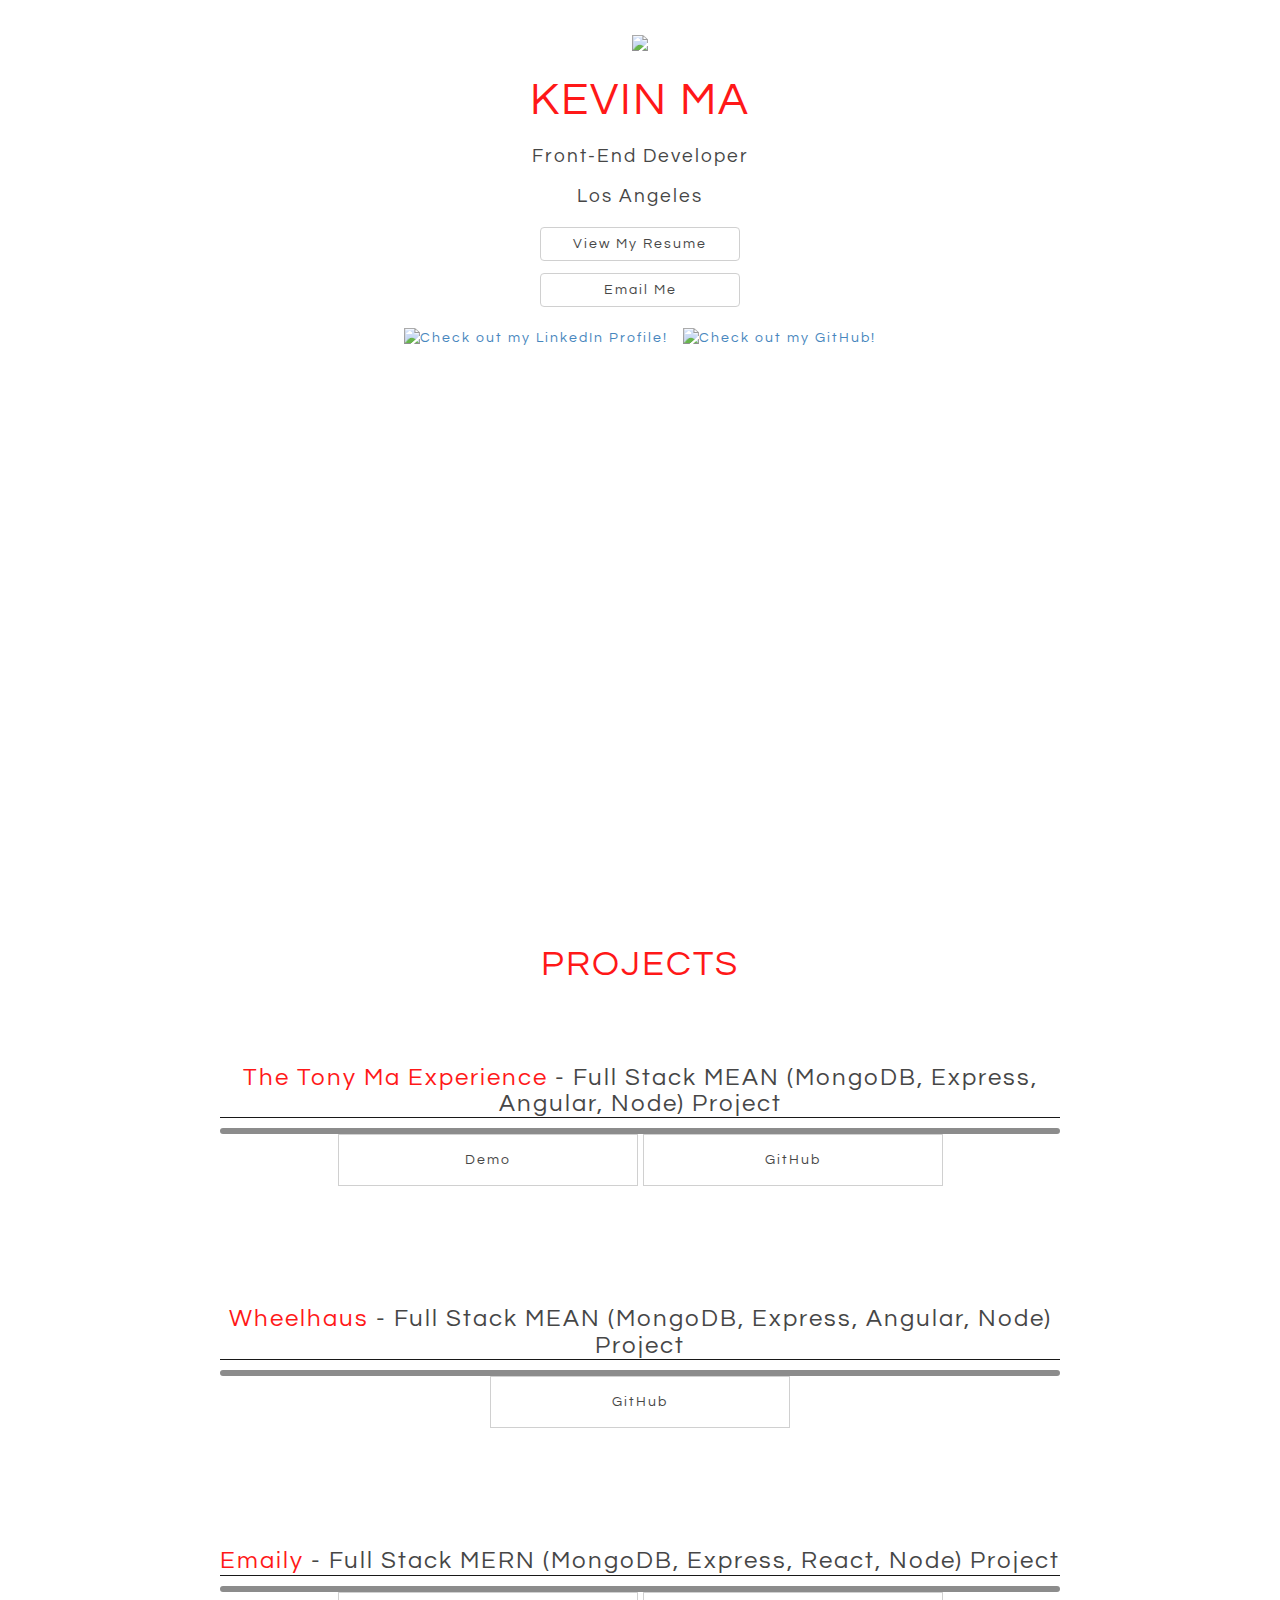
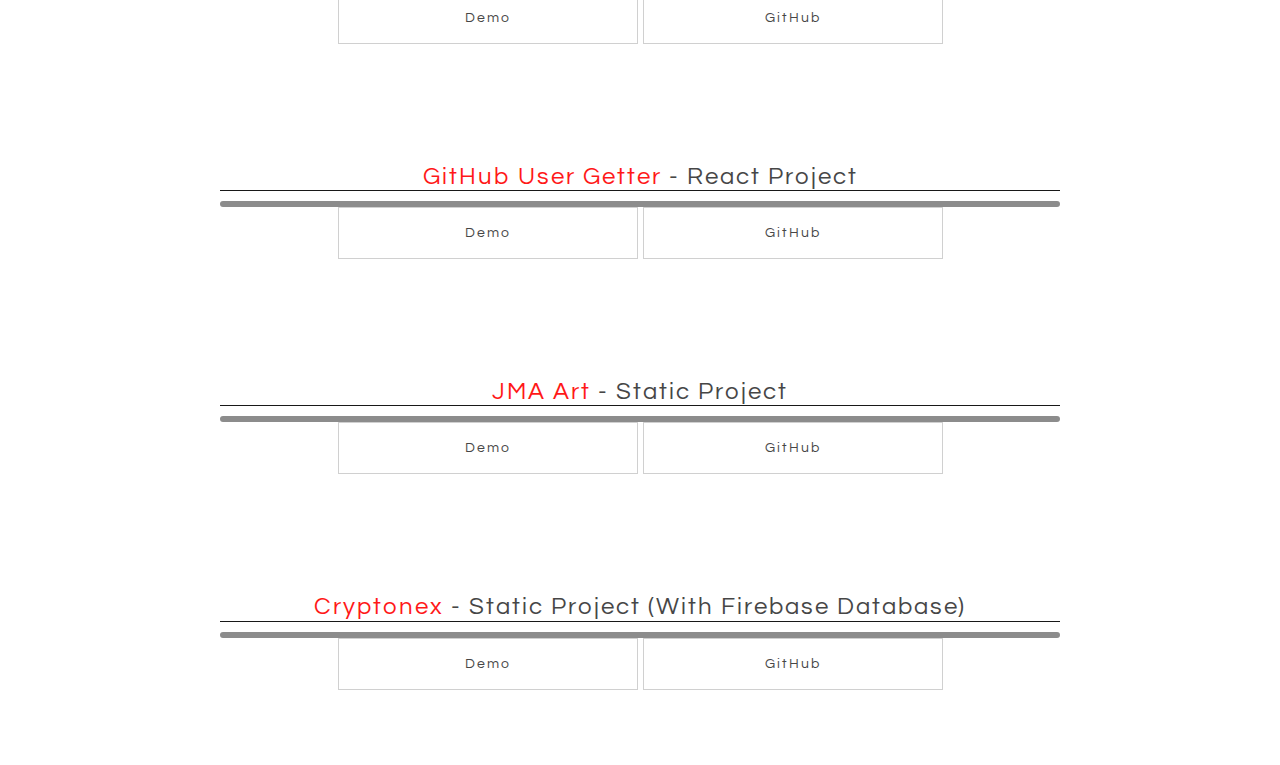
==== indexoriginal.html @ e67a65ba "first commit" ====
<!DOCTYPE html>
<html>
  <head>
    <link rel="icon" type="image/png" sizes="32x32" href="favicon.ico">
    <meta charset="utf-8">
    <meta name='viewport' content='width=device-width, initial-scale=1.0, maximum-scale=1.0' />
    <link rel="stylesheet" href="https://maxcdn.bootstrapcdn.com/bootstrap/3.3.7/css/bootstrap.min.css" integrity="sha384-BVYiiSIFeK1dGmJRAkycuHAHRg32OmUcww7on3RYdg4Va+PmSTsz/K68vbdEjh4u" crossorigin="anonymous">
    <link rel="stylesheet" href="css/style.css">
    <link href="https://fonts.googleapis.com/css?family=Questrial" rel="stylesheet">
    <script src="https://ajax.googleapis.com/ajax/libs/jquery/3.2.1/jquery.min.js"></script>
    <script src="js/jquery.js"></script>
    <title>Kevin Ma</title>
  </head>

  <body>
<!-- PAGE ONE // LANDING -->
      <div class="landing" id="pg1">
          <div class="landing--info">
              <img class="" src="https://s3-us-west-1.amazonaws.com/kevin-portfolio-images/me.gif">
          </div>
          <div class="landing--socialmedia">
              <h1 class="red-text cap-text">Kevin Ma</h1>
              <h3>Front-End Developer</h3>
              <h3>Los Angeles</h3>
              <a class="btn btn-default socialmedia-button" href="https://drive.google.com/open?id=1h_kuTO9FD1sArXmAAOJ-uLJk9Ehl0OeS" title="See My Resume!" target="_blank">View My Resume</a>
              <a class="btn btn-default socialmedia-button" href="mailto:kevin@kevin-ma.com" title="Email Me!">Email Me</a>
              <a href="https://www.linkedin.com/in/kevinmadev/" target="_blank" ><img class="linkedin" src="https://s3-us-west-1.amazonaws.com/kevin-portfolio-images/linkedinbutton.png" title="Check out my LinkedIn Profile!"></a>
              <a href="https://github.com/kma91" target="_blank" ><img class="github" src="https://s3-us-west-1.amazonaws.com/kevin-portfolio-images/gh.png" title="Check out my GitHub!"></a>
          </div>
          <!-- <a href="#pg2" class="arrowdown bounce pg1arrow" title="Checkout my projects!"></a> -->
    </div>
<!-- PAGE TWO // PROJECTS & TYPEWRITER -->
    <div class="projects" id="pg2">
        <h1 class="red-text cap-text">Projects</h1>
        <div class="row">
            <div class="project col-xs-12 col-md-offset-2 col-md-8">
              <h3><span>The Tony Ma Experience</span> - Full Stack MEAN (MongoDB, Express, Angular, Node) Project</h3>
                <img src="https://kevin-portfolio-images.s3-us-west-1.amazonaws.com/tonymaexperience.png" alt="" class="img-responsive">
                <a href="https://www.thetonymaexperience.com/" target="_blank" class="btn btn-default">Demo</a>
                <a href="https://github.com/KMA91/real-estate" target="_blank" class="btn btn-default">GitHub</a>
            </div>
            <div class="project col-xs-12 col-md-offset-2 col-md-8">
              <h3><span>Wheelhaus</span> - Full Stack MEAN (MongoDB, Express, Angular, Node) Project</h3>
                <img src="https://kevin-portfolio-images.s3-us-west-1.amazonaws.com/wheelhaus.png" alt="" class="img-responsive">
                <a href="https://github.com/Suykim21/wheelhaus_v4" target="_blank" class="btn btn-default">GitHub</a>
            </div>
            <div class="project col-xs-12 col-md-offset-2 col-md-8">
              <h3><span>Emaily</span> - Full Stack MERN (MongoDB, Express, React, Node) Project</h3>
                  <img src="https://kevin-portfolio-images.s3-us-west-1.amazonaws.com/emaily.png" alt="" class="img-responsive">
                  <a href="https://sheltered-brushlands-16301.herokuapp.com/" target="_blank" class="btn btn-default">Demo</a>
                  <a href="https://github.com/KMA91/email_mass_sender" target="_blank" class="btn btn-default">GitHub</a>
            </div>
            <div class="project col-xs-12 col-md-offset-2 col-md-8">
              <h3><span>GitHub User Getter</span> - React Project</h3>
                <img src="https://kevin-portfolio-images.s3-us-west-1.amazonaws.com/githubgetter.png" alt="" class="img-responsive">
                <a href="https://serene-garden-92049.herokuapp.com/" target="_blank" class="btn btn-default">Demo</a>
                <a href="https://github.com/KMA91/React-httprequests" target="_blank" class="btn btn-default">GitHub</a>
            </div>
            <div class="project col-xs-12 col-md-offset-2 col-md-8">
              <h3><span>JMA Art</span> - Static Project</h3>
                <img src="https://kevin-portfolio-images.s3-us-west-1.amazonaws.com/jma-art.png" alt="" class="img-responsive">
                <a href="https://jma-art.com/" target="_blank" class="btn btn-default">Demo</a>
                <a href="https://github.com/KMA91/jennifer_JMAART" target="_blank" class="btn btn-default">GitHub</a>
            </div>
            <div class="project col-xs-12 col-md-offset-2 col-md-8">
              <h3><span>Cryptonex</span> - Static Project (With Firebase Database)</h3>
                <img src="https://kevin-portfolio-images.s3-us-west-1.amazonaws.com/cryptonex.png" alt="" class="img-responsive">
                <a href="http://cryptonapp.com/" target="_blank" class="btn btn-default">Demo</a>
                <a href="https://github.com/KMA91/cryptonex" target="_blank" class="btn btn-default">GitHub</a>
            </div>
        </div>
    </div>
  </body>
</html>
---- css/style.css ----
html{box-sizing:border-box}*,:after,:before{box-sizing:inherit}body,html{height:100%;font-family:Questrial,sans-serif;letter-spacing:2px}.red-text{color:red}.cap-text{text-transform:uppercase}.arrowdown{width:30px;height:30px;background-image:url(https://s3-us-west-1.amazonaws.com/kevin-portfolio-images/arrowdown.png);background-size:contain}.arrowup{width:30px;height:30px;background-image:url(https://s3-us-west-1.amazonaws.com/kevin-portfolio-images/arrowup.png);background-size:contain}.bounce{-moz-animation:bounce 1s infinite;-webkit-animation:bounce 1s infinite;animation:bounce 1s infinite}@-moz-keyframes bounce{0%,100%{-moz-transform:translateY(0);transform:translateY(0)}50%{-moz-transform:translateY(-10px);transform:translateY(-10px)}}@-webkit-keyframes bounce{0%,100%{-webkit-transform:translateY(0);transform:translateY(0)}50%{-webkit-transform:translateY(-10px);transform:translateY(-10px)}}@keyframes bounce{0%,100%{-moz-transform:translateY(0);-ms-transform:translateY(0);-webkit-transform:translateY(0);transform:translateY(0)}50%{-moz-transform:translateY(-10px);-ms-transform:translateY(-10px);-webkit-transform:translateY(-10px);transform:translateY(-10px)}}@media (max-width:375px){.arrowdown{width:23px;height:23px}.arrowup{width:23px;height:23px}}@media (max-width:320px){.arrowdown{width:16px;height:16px}.arrowup{width:16px;height:16px}}@media (min-height:810px){.arrowdown{width:30px;height:30px}.arrowup{width:30px;height:30px}}.landing{opacity:.9;background-position:center;background-size:cover;background-repeat:no-repeat;background-attachment:scroll;background-image:url(https://s3-us-west-1.amazonaws.com/kevin-portfolio-images/whitewood.png);min-height:100%;padding:25px}.landing--info{margin:0 auto;text-align:center}.landing--info img{padding:10px 20px 5px;max-width:100%}.landing--socialmedia{text-align:center}.landing--socialmedia h1{font-size:45px}.landing--socialmedia h3{font-size:19px}.landing--socialmedia a{margin:12px auto;text-align:center}.landing--socialmedia img{width:100px;padding:0 5px}.socialmedia-button{display:block;width:200px;margin-top:10px!important}.socialmedia-button:nth-of-type(1){margin-top:20px!important}.socialmedia-button:nth-of-type(2){margin-bottom:20px!important}.pg1arrow{position:absolute;bottom:1.5%;left:48%}@media (min-width:768px){.landing--info img{max-width:25%}}@media only screen and (max-height:414px){.landing--info img{max-width:40%}}.projects{opacity:.9;background-position:center;background-size:cover;background-repeat:repeat-y;background-attachment:scroll;background-color:#fff;min-height:100%;padding:25px}.projects h1{text-align:center}.project{text-align:center;padding:50px 0}.project h3{border-bottom:1px solid #000}.project span{color:red}.project img{border:3px solid grey;border-radius:4px;width:100%;margin:0 auto;text-align:center}.project a{width:300px;padding:15px;border-radius:0}@media only screen and (max-width:414px){.project{padding:35px 10px}}.technologies{opacity:.9;background-position:center;background-size:cover;background-repeat:repeat-y;background-attachment:scroll;background-image:url(https://s3-us-west-1.amazonaws.com/kevin-portfolio-images/woodcactus.png);min-height:100%;padding:25px}
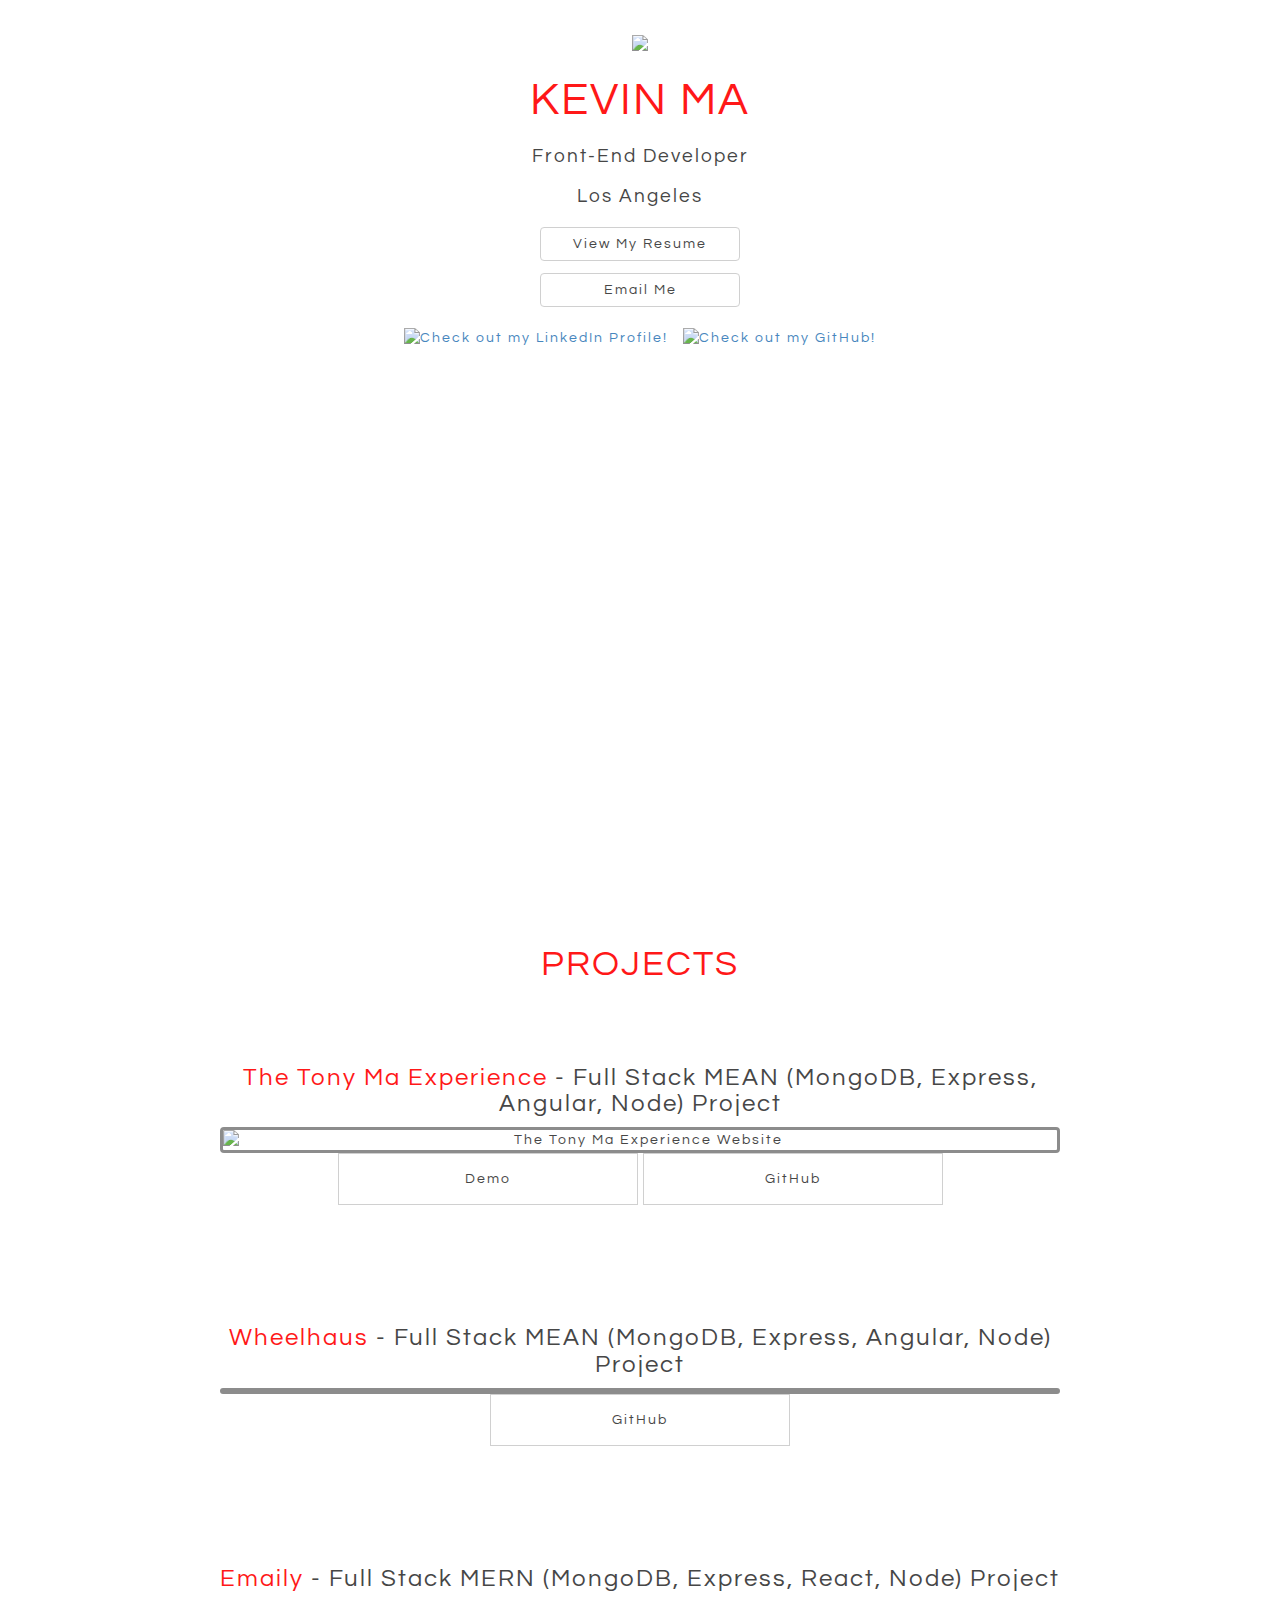
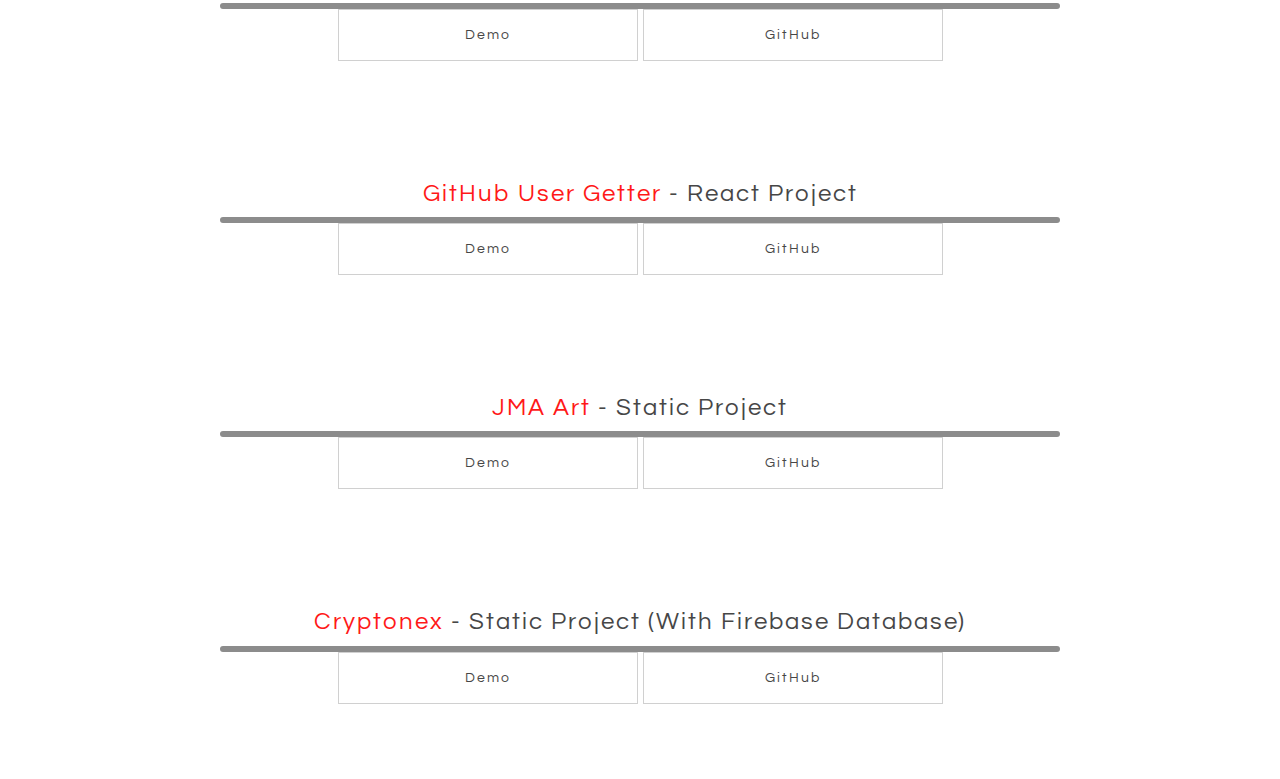
==== commit 2b7c5689: "updating deployment" ====
--- a/indexoriginal.html
+++ b/indexoriginal.html
@@ -35,38 +35,38 @@
         <div class="row">
             <div class="project col-xs-12 col-md-offset-2 col-md-8">
               <h3><span>The Tony Ma Experience</span> - Full Stack MEAN (MongoDB, Express, Angular, Node) Project</h3>
-                <img src="https://kevin-portfolio-images.s3-us-west-1.amazonaws.com/tonymaexperience.png" alt="" class="img-responsive">
-                <a href="https://www.thetonymaexperience.com/" target="_blank" class="btn btn-default">Demo</a>
-                <a href="https://github.com/KMA91/real-estate" target="_blank" class="btn btn-default">GitHub</a>
+                <img src="https://kevin-portfolio-images.s3-us-west-1.amazonaws.com/tonymaexperience.png" alt="The Tony Ma Experience Website" class="img-responsive">
+                <a href="https://www.thetonymaexperience.com/" target="_blank" class="btn btn-default" title="Checkout the Demo!">Demo</a>
+                <a href="https://github.com/KMA91/real-estate" target="_blank" class="btn btn-default" title="Checkout the GitHub Repo!">GitHub</a>
             </div>
             <div class="project col-xs-12 col-md-offset-2 col-md-8">
               <h3><span>Wheelhaus</span> - Full Stack MEAN (MongoDB, Express, Angular, Node) Project</h3>
                 <img src="https://kevin-portfolio-images.s3-us-west-1.amazonaws.com/wheelhaus.png" alt="" class="img-responsive">
-                <a href="https://github.com/Suykim21/wheelhaus_v4" target="_blank" class="btn btn-default">GitHub</a>
+                <a href="https://github.com/Suykim21/wheelhaus_v4" target="_blank" class="btn btn-default" title="Checkout the GitHub Repo!">GitHub</a>
             </div>
             <div class="project col-xs-12 col-md-offset-2 col-md-8">
               <h3><span>Emaily</span> - Full Stack MERN (MongoDB, Express, React, Node) Project</h3>
                   <img src="https://kevin-portfolio-images.s3-us-west-1.amazonaws.com/emaily.png" alt="" class="img-responsive">
-                  <a href="https://sheltered-brushlands-16301.herokuapp.com/" target="_blank" class="btn btn-default">Demo</a>
-                  <a href="https://github.com/KMA91/email_mass_sender" target="_blank" class="btn btn-default">GitHub</a>
+                  <a href="https://sheltered-brushlands-16301.herokuapp.com/" target="_blank" class="btn btn-default" title="Checkout the Demo!">Demo</a>
+                  <a href="https://github.com/KMA91/email_mass_sender" target="_blank" class="btn btn-default" title="Checkout the GitHub Repo!">GitHub</a>
             </div>
             <div class="project col-xs-12 col-md-offset-2 col-md-8">
               <h3><span>GitHub User Getter</span> - React Project</h3>
                 <img src="https://kevin-portfolio-images.s3-us-west-1.amazonaws.com/githubgetter.png" alt="" class="img-responsive">
-                <a href="https://serene-garden-92049.herokuapp.com/" target="_blank" class="btn btn-default">Demo</a>
-                <a href="https://github.com/KMA91/React-httprequests" target="_blank" class="btn btn-default">GitHub</a>
+                <a href="https://serene-garden-92049.herokuapp.com/" target="_blank" class="btn btn-default" title="Checkout the Demo!">Demo</a>
+                <a href="https://github.com/KMA91/React-httprequests" target="_blank" class="btn btn-default" title="Checkout the GitHub Repo!">GitHub</a>
             </div>
             <div class="project col-xs-12 col-md-offset-2 col-md-8">
               <h3><span>JMA Art</span> - Static Project</h3>
                 <img src="https://kevin-portfolio-images.s3-us-west-1.amazonaws.com/jma-art.png" alt="" class="img-responsive">
-                <a href="https://jma-art.com/" target="_blank" class="btn btn-default">Demo</a>
-                <a href="https://github.com/KMA91/jennifer_JMAART" target="_blank" class="btn btn-default">GitHub</a>
+                <a href="https://jma-art.com/" target="_blank" class="btn btn-default" title="Checkout the Demo!">Demo</a>
+                <a href="https://github.com/KMA91/jennifer_JMAART" target="_blank" class="btn btn-default" title="Checkout the GitHub Repo!">GitHub</a>
             </div>
             <div class="project col-xs-12 col-md-offset-2 col-md-8">
               <h3><span>Cryptonex</span> - Static Project (With Firebase Database)</h3>
                 <img src="https://kevin-portfolio-images.s3-us-west-1.amazonaws.com/cryptonex.png" alt="" class="img-responsive">
-                <a href="http://cryptonapp.com/" target="_blank" class="btn btn-default">Demo</a>
-                <a href="https://github.com/KMA91/cryptonex" target="_blank" class="btn btn-default">GitHub</a>
+                <a href="http://cryptonapp.com/" target="_blank" class="btn btn-default" title="Checkout the Demo!">Demo</a>
+                <a href="https://github.com/KMA91/cryptonex" target="_blank" class="btn btn-default" title="Checkout the GitHub Repo!">GitHub</a>
             </div>
         </div>
     </div>
--- a/css/style.css
+++ b/css/style.css
@@ -1 +1 @@
-html{box-sizing:border-box}*,:after,:before{box-sizing:inherit}body,html{height:100%;font-family:Questrial,sans-serif;letter-spacing:2px}.red-text{color:red}.cap-text{text-transform:uppercase}.arrowdown{width:30px;height:30px;background-image:url(https://s3-us-west-1.amazonaws.com/kevin-portfolio-images/arrowdown.png);background-size:contain}.arrowup{width:30px;height:30px;background-image:url(https://s3-us-west-1.amazonaws.com/kevin-portfolio-images/arrowup.png);background-size:contain}.bounce{-moz-animation:bounce 1s infinite;-webkit-animation:bounce 1s infinite;animation:bounce 1s infinite}@-moz-keyframes bounce{0%,100%{-moz-transform:translateY(0);transform:translateY(0)}50%{-moz-transform:translateY(-10px);transform:translateY(-10px)}}@-webkit-keyframes bounce{0%,100%{-webkit-transform:translateY(0);transform:translateY(0)}50%{-webkit-transform:translateY(-10px);transform:translateY(-10px)}}@keyframes bounce{0%,100%{-moz-transform:translateY(0);-ms-transform:translateY(0);-webkit-transform:translateY(0);transform:translateY(0)}50%{-moz-transform:translateY(-10px);-ms-transform:translateY(-10px);-webkit-transform:translateY(-10px);transform:translateY(-10px)}}@media (max-width:375px){.arrowdown{width:23px;height:23px}.arrowup{width:23px;height:23px}}@media (max-width:320px){.arrowdown{width:16px;height:16px}.arrowup{width:16px;height:16px}}@media (min-height:810px){.arrowdown{width:30px;height:30px}.arrowup{width:30px;height:30px}}.landing{opacity:.9;background-position:center;background-size:cover;background-repeat:no-repeat;background-attachment:scroll;background-image:url(https://s3-us-west-1.amazonaws.com/kevin-portfolio-images/whitewood.png);min-height:100%;padding:25px}.landing--info{margin:0 auto;text-align:center}.landing--info img{padding:10px 20px 5px;max-width:100%}.landing--socialmedia{text-align:center}.landing--socialmedia h1{font-size:45px}.landing--socialmedia h3{font-size:19px}.landing--socialmedia a{margin:12px auto;text-align:center}.landing--socialmedia img{width:100px;padding:0 5px}.socialmedia-button{display:block;width:200px;margin-top:10px!important}.socialmedia-button:nth-of-type(1){margin-top:20px!important}.socialmedia-button:nth-of-type(2){margin-bottom:20px!important}.pg1arrow{position:absolute;bottom:1.5%;left:48%}@media (min-width:768px){.landing--info img{max-width:25%}}@media only screen and (max-height:414px){.landing--info img{max-width:40%}}.projects{opacity:.9;background-position:center;background-size:cover;background-repeat:repeat-y;background-attachment:scroll;background-color:#fff;min-height:100%;padding:25px}.projects h1{text-align:center}.project{text-align:center;padding:50px 0}.project h3{border-bottom:1px solid #000}.project span{color:red}.project img{border:3px solid grey;border-radius:4px;width:100%;margin:0 auto;text-align:center}.project a{width:300px;padding:15px;border-radius:0}@media only screen and (max-width:414px){.project{padding:35px 10px}}.technologies{opacity:.9;background-position:center;background-size:cover;background-repeat:repeat-y;background-attachment:scroll;background-image:url(https://s3-us-west-1.amazonaws.com/kevin-portfolio-images/woodcactus.png);min-height:100%;padding:25px}
+html{box-sizing:border-box}*,:after,:before{box-sizing:inherit}body,html{height:100%;font-family:Questrial,sans-serif;letter-spacing:2px}.red-text{color:red}.cap-text{text-transform:uppercase}.arrowdown{width:30px;height:30px;background-image:url(https://s3-us-west-1.amazonaws.com/kevin-portfolio-images/arrowdown.png);background-size:contain}.arrowup{width:30px;height:30px;background-image:url(https://s3-us-west-1.amazonaws.com/kevin-portfolio-images/arrowup.png);background-size:contain}.bounce{-moz-animation:bounce 1s infinite;-webkit-animation:bounce 1s infinite;animation:bounce 1s infinite}@-moz-keyframes bounce{0%,100%{-moz-transform:translateY(0);transform:translateY(0)}50%{-moz-transform:translateY(-10px);transform:translateY(-10px)}}@-webkit-keyframes bounce{0%,100%{-webkit-transform:translateY(0);transform:translateY(0)}50%{-webkit-transform:translateY(-10px);transform:translateY(-10px)}}@keyframes bounce{0%,100%{-moz-transform:translateY(0);-ms-transform:translateY(0);-webkit-transform:translateY(0);transform:translateY(0)}50%{-moz-transform:translateY(-10px);-ms-transform:translateY(-10px);-webkit-transform:translateY(-10px);transform:translateY(-10px)}}@media (max-width:375px){.arrowdown{width:23px;height:23px}.arrowup{width:23px;height:23px}}@media (max-width:320px){.arrowdown{width:16px;height:16px}.arrowup{width:16px;height:16px}}@media (min-height:810px){.arrowdown{width:30px;height:30px}.arrowup{width:30px;height:30px}}.landing{opacity:.9;background-position:center;background-size:cover;background-repeat:no-repeat;background-attachment:scroll;background-image:url(https://s3-us-west-1.amazonaws.com/kevin-portfolio-images/whitewood.png);min-height:100%;padding:25px}.landing--info{margin:0 auto;text-align:center}.landing--info img{padding:10px 20px 5px;max-width:100%}.landing--socialmedia{text-align:center}.landing--socialmedia h1{font-size:45px}.landing--socialmedia h3{font-size:19px}.landing--socialmedia a{margin:12px auto;text-align:center}.landing--socialmedia img{width:100px;padding:0 5px}.socialmedia-button{display:block;width:200px;margin-top:10px!important}.socialmedia-button:nth-of-type(1){margin-top:20px!important}.socialmedia-button:nth-of-type(2){margin-bottom:20px!important}.pg1arrow{position:absolute;bottom:1.5%;left:48%}@media (min-width:768px){.landing--info img{max-width:25%}}@media only screen and (max-height:414px){.landing--info img{max-width:40%}}.projects{opacity:.9;background-position:center;background-size:cover;background-repeat:repeat-y;background-attachment:scroll;background-color:#fff;min-height:100%;padding:25px}.projects h1{text-align:center}.project{text-align:center;padding:50px 0}.project h3:nth-child(2){border-bottom:1px solid #000}.project span{color:red}.project img{border:3px solid grey;border-radius:4px;width:100%;margin:0 auto;text-align:center}.project a{width:300px;padding:15px;border-radius:0}@media only screen and (max-width:414px){.project{padding:35px 10px}}.technologies{opacity:.9;background-position:center;background-size:cover;background-repeat:repeat-y;background-attachment:scroll;background-image:url(https://s3-us-west-1.amazonaws.com/kevin-portfolio-images/woodcactus.png);min-height:100%;padding:25px}
